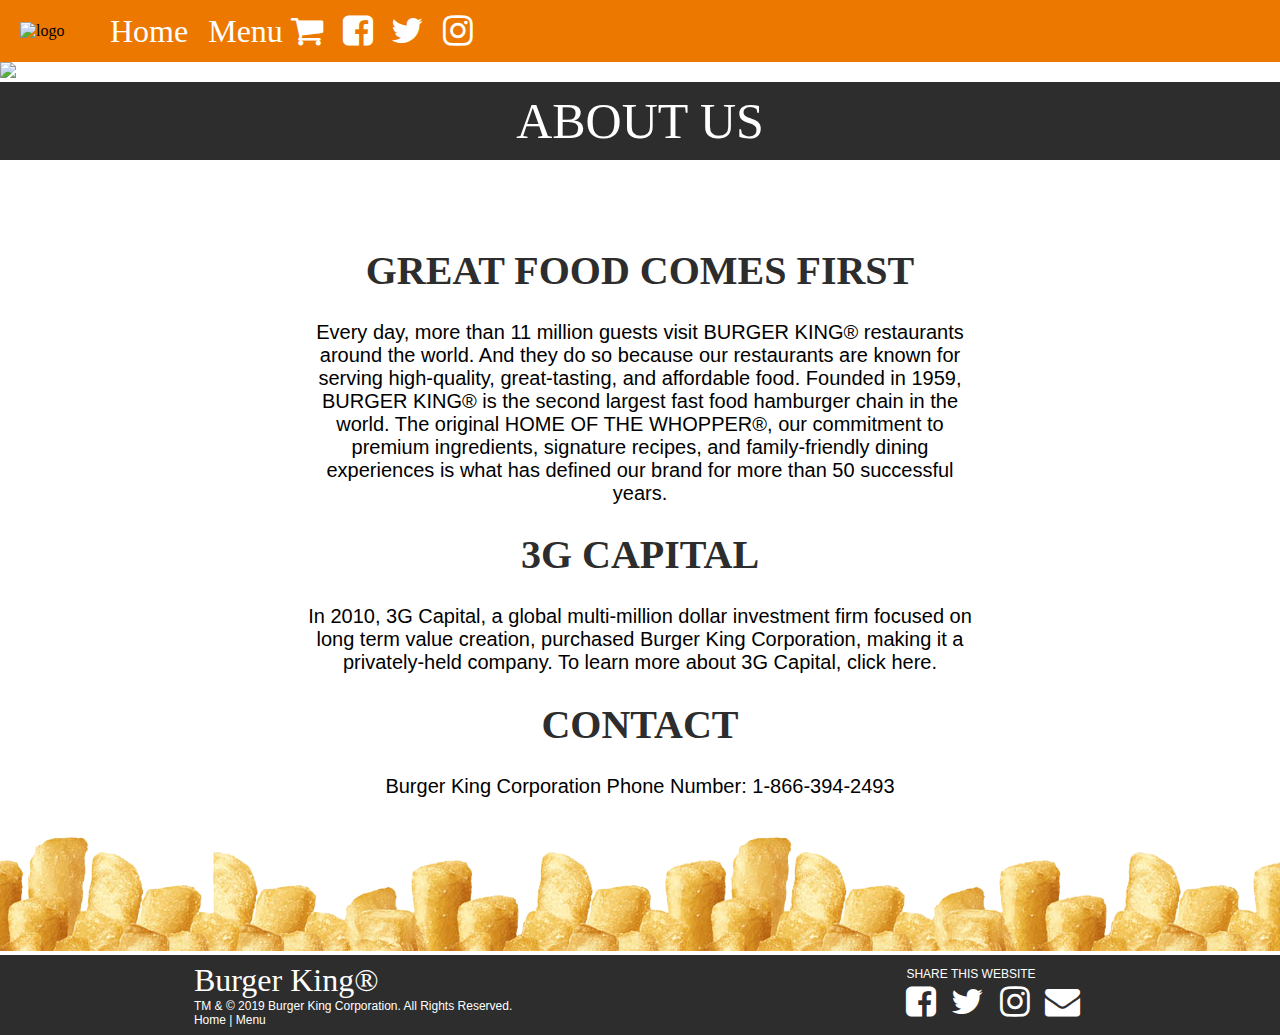
==== index.html @ 10c744e9 "renamed indexx.html" ====
<!DOCTYPE html>
<html lang="en">

<head>
    <meta charset="UTF-8">
    <meta name="viewport" content="width=device-width, initial-scale=1.0">
    <title>Burger King</title>
    <link href="stylee.css" rel="stylesheet" />
    <link rel="shortcut icon" href="https://burgerking.vn/skin/frontend/bk2/default/images/logo.png">
    <link href="//db.onlinewebfonts.com/c/4124a6204d35abaf22db32c19d62d73e?family=Insaniburger" rel="stylesheet"
        type="text/css" />
    <link rel="stylesheet" href="https://cdnjs.cloudflare.com/ajax/libs/font-awesome/4.7.0/css/font-awesome.min.css">
</head>

<body>
    <nav>
        <img class="logo" alt="logo" src="https://burgerking.vn/skin/frontend/bk2/default/images/logo.png" />
        <a class="nav-link" href="index.html">Home</a>
        <a class="nav-link" href="menu.html">Menu</a>
        <div>
            <button class="nav-btn"><i class="fa fa-shopping-cart" aria-hidden="true"></i></button>
            <button class="nav-btn"><i class="fa fa-facebook-square" aria-hidden="true"></i></i></i></button>
            <button class="nav-btn"><i class="fa fa-twitter" aria-hidden="true"></i></button>
            <button class="nav-btn"><i class="fa fa-instagram" aria-hidden="true"></i></button>
        </div>
    </nav>

    <div>
        <img class="main-img"
            src="https://www.burgerking.co.za/media/5566/website-banners-bacon-king.jpg?anchor=center&mode=crop&width=1800&height=760&rnd=132125106190000000"></a>
    </div>

    <main>
        <div class="aboutus-title">ABOUT US</div>

        <!-- The 3 main paragraphs -->
        <div class="contents">
            <div>
                <h1>GREAT FOOD COMES FIRST</h1>
                <p class="aboutus-contents">Every day, more than 11 million guests visit BURGER KING® restaurants around
                    the world. And they do so because our restaurants are known for serving high-quality, great-tasting,
                    and affordable food. Founded in 1959, BURGER KING® is the second largest fast food hamburger chain
                    in the world. The original HOME OF THE WHOPPER®, our commitment to premium ingredients, signature
                    recipes, and family-friendly dining experiences is what has defined our brand for more than 50
                    successful years.</p>
            </div>

            <div>
                <h1>3G CAPITAL</h1>
                <p class="aboutus-contents">In 2010, 3G Capital, a global multi-million dollar investment firm focused
                    on long term value creation, purchased Burger King Corporation, making it a privately-held company.
                    To learn more about 3G Capital, click <a class="capital-link" href="https://www.3g-capital.com"
                        target="_blank">here.</a></p>
            </div>

            <div>
                <h1>CONTACT</h1>
                <p class="aboutus-contents">Burger King Corporation Phone Number: 1-866-394-2493</p>
            </div>
        </div>
        </div>

    </main>

    <img class="fry-bg" src="/images/fries-bg.png"></a>

    <footer>
        <div class="footer-left">
            <div class="bk-title">Burger King®</div>
            <div>TM & © 2019 Burger King Corporation. All Rights Reserved.</div>
            <a class="footer-item" href="index.html">Home</a> | <a class="footer-item" href="menu.html">Menu</a>
        </div>
        <div class="footer-right">
            <div class="share-heading">SHARE THIS WEBSITE</div>
            <div>
                <button class="btn"><i class="fa fa-facebook-square" aria-hidden="true"></i></i></i></button>
                <button class="btn"><i class="fa fa-twitter" aria-hidden="true"></i></button>
                <button class="btn"><i class="fa fa-instagram" aria-hidden="true"></i></button>
                <button class="btn"><i class="fa fa-envelope" aria-hidden="true"></i></button>
            </div>
        </div>
    </footer>

</body>

</html>
---- stylee.css ----
@import url(//db.onlinewebfonts.com/c/4124a6204d35abaf22db32c19d62d73e?family=Insaniburger);
@font-face {font-family: "Insaniburger"; src: url("//db.onlinewebfonts.com/t/4124a6204d35abaf22db32c19d62d73e.eot"); src: url("//db.onlinewebfonts.com/t/4124a6204d35abaf22db32c19d62d73e.eot?#iefix") format("embedded-opentype"), url("//db.onlinewebfonts.com/t/4124a6204d35abaf22db32c19d62d73e.woff2") format("woff2"), url("//db.onlinewebfonts.com/t/4124a6204d35abaf22db32c19d62d73e.woff") format("woff"), url("//db.onlinewebfonts.com/t/4124a6204d35abaf22db32c19d62d73e.ttf") format("truetype"), url("//db.onlinewebfonts.com/t/4124a6204d35abaf22db32c19d62d73e.svg#Insaniburger") format("svg"); }

nav{
    background-color: #ED7800;
    font-family: Insaniburger;
    padding-left: 20px;
    padding-top: 10px;
    padding-bottom: 10px;

    /*vertically center items */
    display: flex;
    align-items: center; 
}

.nav-btn {
    background-color: #ED7800;
    border: none;
    color: white;
    font-size: 35px;
    cursor: pointer;
    margin-left: 2.5px;
  }

.logo{
    width: 70px;
    height: auto;
}

.nav-link{
    color: white;
    font-size: 2.0rem;
    text-decoration: none;
    /*each element named nav-link will have a margin of 30px*/
    margin-left: 20px;

}

.nav-link:hover{
    color: #802629;
}
.main-img{
    width: 100%;
}

.aboutus-title {
    background-color: #2D2D2D;
    color: white;
    font-size: 50px;
    font-family:Insaniburger;
    text-align: center;
    padding-top: 10px;
    padding-bottom: 10px;
}

h1{
    font-size: 40px;
    font-family: Insaniburger;
    color: #2D2D2D;
}

.aboutus-contents{
    font-size: 20px;
    font-family: Helvetica;
}

.contents{
    text-align: center;
    padding: 60px 300px 0px 300px;
    /* redundant
    padding-top: 60px;
    padding-bottom: 40px;
    padding-left: 300px;
    padding-right: 300px;
    */
    background-color: white;
    font-weight: lighter;
    }
.capital-link{
    text-decoration:none;
    color: black;
}

.btn {
    background-color: #2D2D2D;
    border: none;
    color: white;
    font-size: 35px;
    cursor: pointer;
  }

footer{
    background-color: #2D2D2D;
    color: white;
    height: 80px;
    display: flex;
    align-items: center;
    justify-content: space-around;
    font-size: .75rem;
    font-weight: lighter;
    margin: 0px;
}

.share-heading{
    padding-left: .4rem;
}

.footer-item{
    text-decoration: none;
    color: white;
}

.footer-left{
    float: left;
}

.footer-right{
    float: right;
}

.fry-bg{
    width: 100%
}

body{
    margin: 0px;
}

footer{
    font-family: Arial;
}

.bk-title{
    font-family:Insaniburger;
    font-size: 2rem;
}

main{
    margin:0px;
}
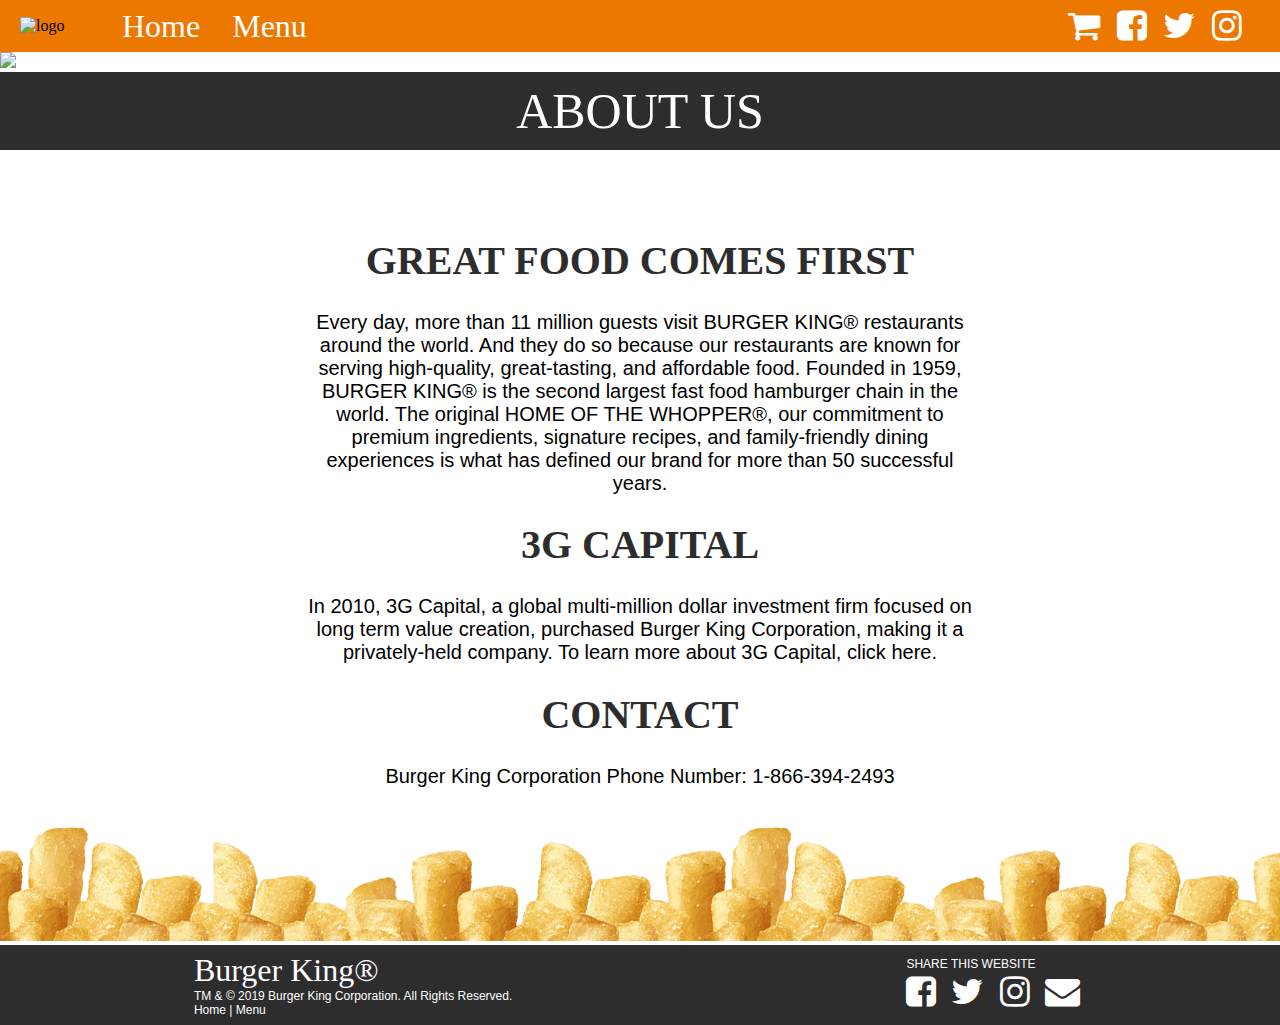
==== commit 29e78b4c: "fixed nav icons, renamed stylee.css" ====
--- a/index.html
+++ b/index.html
@@ -5,7 +5,7 @@
     <meta charset="UTF-8">
     <meta name="viewport" content="width=device-width, initial-scale=1.0">
     <title>Burger King</title>
-    <link href="stylee.css" rel="stylesheet" />
+    <link href="style.css" rel="stylesheet" />
     <link rel="shortcut icon" href="https://burgerking.vn/skin/frontend/bk2/default/images/logo.png">
     <link href="//db.onlinewebfonts.com/c/4124a6204d35abaf22db32c19d62d73e?family=Insaniburger" rel="stylesheet"
         type="text/css" />
@@ -14,10 +14,12 @@
 
 <body>
     <nav>
-        <img class="logo" alt="logo" src="https://burgerking.vn/skin/frontend/bk2/default/images/logo.png" />
-        <a class="nav-link" href="index.html">Home</a>
-        <a class="nav-link" href="menu.html">Menu</a>
-        <div>
+        <div class="nav-box">
+            <img class="logo" alt="logo" src="https://burgerking.vn/skin/frontend/bk2/default/images/logo.png" />
+            <a class="nav-link" href="index.html">Home</a>
+            <a class="nav-link" href="menu.html">Menu</a>
+        </div>
+        <div class="nav-push">
             <button class="nav-btn"><i class="fa fa-shopping-cart" aria-hidden="true"></i></button>
             <button class="nav-btn"><i class="fa fa-facebook-square" aria-hidden="true"></i></i></i></button>
             <button class="nav-btn"><i class="fa fa-twitter" aria-hidden="true"></i></button>
--- a/style.css
+++ b/style.css
@@ -0,0 +1,151 @@
+@import url(//db.onlinewebfonts.com/c/4124a6204d35abaf22db32c19d62d73e?family=Insaniburger);
+@font-face {font-family: "Insaniburger"; src: url("//db.onlinewebfonts.com/t/4124a6204d35abaf22db32c19d62d73e.eot"); src: url("//db.onlinewebfonts.com/t/4124a6204d35abaf22db32c19d62d73e.eot?#iefix") format("embedded-opentype"), url("//db.onlinewebfonts.com/t/4124a6204d35abaf22db32c19d62d73e.woff2") format("woff2"), url("//db.onlinewebfonts.com/t/4124a6204d35abaf22db32c19d62d73e.woff") format("woff"), url("//db.onlinewebfonts.com/t/4124a6204d35abaf22db32c19d62d73e.ttf") format("truetype"), url("//db.onlinewebfonts.com/t/4124a6204d35abaf22db32c19d62d73e.svg#Insaniburger") format("svg"); }
+
+nav{
+    background-color: #ED7800;
+    font-family: Insaniburger;
+    padding-left: 20px;
+    padding-top: 5px;
+    padding-bottom: 5px;
+    display: flex;
+    align-items: center;
+}
+
+.nav-push{
+    display:-webkit-flex;
+    display:flex;
+    list-style-type:none;
+    padding-right:2rem;
+    justify-content:flex-end;
+}
+
+.nav-box{
+    margin-right:auto;
+    display: flex;
+    align-items: center;
+}
+
+.nav-btn {
+    background-color: #ED7800;
+    border: none;
+    color: white;
+    font-size: 35px;
+    cursor: pointer;
+    margin-left: .25rem;
+  }
+
+.logo{
+    width: 70px;
+    height: auto;
+}
+
+.nav-link{
+    color: white;
+    font-size: 2.0rem;
+    text-decoration: none;
+    margin-left: 2rem;
+
+}
+
+.nav-link:hover{
+    color: #802629;
+}
+.main-img{
+    width: 100%;
+}
+
+.aboutus-title {
+    background-color: #2D2D2D;
+    color: white;
+    font-size: 50px;
+    font-family:Insaniburger;
+    text-align: center;
+    padding-top: 10px;
+    padding-bottom: 10px;
+}
+
+h1{
+    font-size: 40px;
+    font-family: Insaniburger;
+    color: #2D2D2D;
+}
+
+.aboutus-contents{
+    font-size: 20px;
+    font-family: Helvetica;
+}
+
+.contents{
+    text-align: center;
+    padding: 60px 300px 0px 300px;
+    /* redundant
+    padding-top: 60px;
+    padding-bottom: 40px;
+    padding-left: 300px;
+    padding-right: 300px;
+    */
+    background-color: white;
+    font-weight: lighter;
+    }
+.capital-link{
+    text-decoration:none;
+    color: black;
+}
+
+.btn {
+    background-color: #2D2D2D;
+    border: none;
+    color: white;
+    font-size: 35px;
+    cursor: pointer;
+  }
+
+footer{
+    background-color: #2D2D2D;
+    color: white;
+    height: 80px;
+    display: flex;
+    align-items: center;
+    justify-content: space-around;
+    font-size: .75rem;
+    font-weight: lighter;
+    margin: 0px;
+}
+
+.share-heading{
+    padding-left: .4rem;
+}
+
+.footer-item{
+    text-decoration: none;
+    color: white;
+}
+
+.footer-left{
+    float: left;
+}
+
+.footer-right{
+    float: right;
+}
+
+.fry-bg{
+    width: 100%
+}
+
+body{
+    margin: 0px;
+}
+
+footer{
+    font-family: Arial;
+}
+
+.bk-title{
+    font-family:Insaniburger;
+    font-size: 2rem;
+}
+
+main{
+    margin:0px;
+}